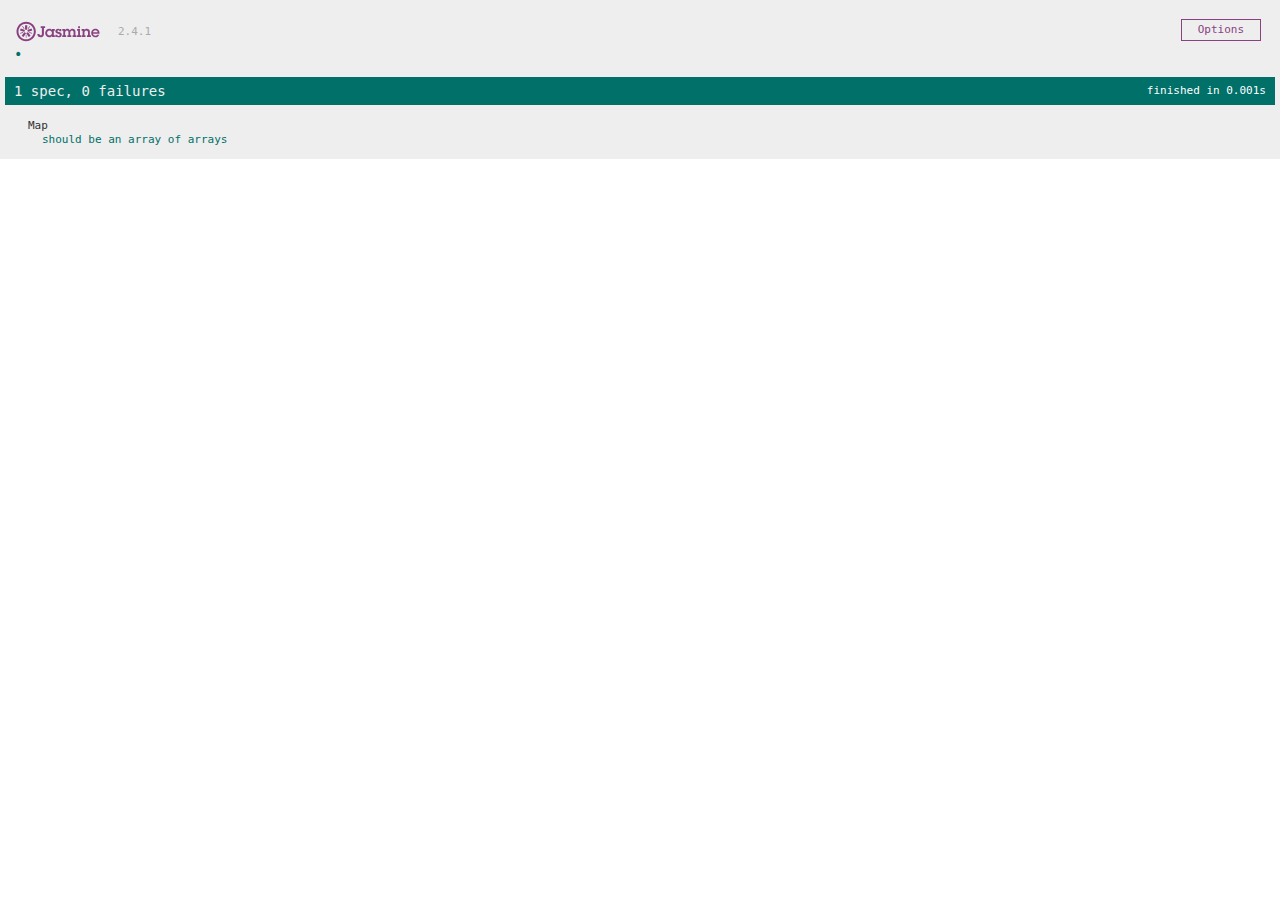
==== SpecRunner.html @ c9dbf2ab "sets up project and map" ====
<!DOCTYPE html>
<html>
<head>
  <meta charset="utf-8">
  <title>Jasmine Spec Runner v2.4.1</title>

  <link rel="shortcut icon" type="image/png" href="lib/jasmine-2.4.1/jasmine_favicon.png">
  <link rel="stylesheet" href="lib/jasmine-2.4.1/jasmine.css">

  <script src="lib/jasmine-2.4.1/jasmine.js"></script>
  <script src="lib/jasmine-2.4.1/jasmine-html.js"></script>
  <script src="lib/jasmine-2.4.1/boot.js"></script>

  <!-- include source files here... -->
  <script src="src/game.js"></script>
  <script src="src/map.js"></script>

  <!-- include spec files here... -->
  <script src="spec/SpecHelper.js"></script>
  <script src="spec/gameSpec.js"></script>
  <script src="spec/mapSpec.js"></script>

</head>

<body>
</body>
</html>
---- lib/jasmine-2.4.1/jasmine.css ----
body { overflow-y: scroll; }

.jasmine_html-reporter { background-color: #eee; padding: 5px; margin: -8px; font-size: 11px; font-family: Monaco, "Lucida Console", monospace; line-height: 14px; color: #333; }
.jasmine_html-reporter a { text-decoration: none; }
.jasmine_html-reporter a:hover { text-decoration: underline; }
.jasmine_html-reporter p, .jasmine_html-reporter h1, .jasmine_html-reporter h2, .jasmine_html-reporter h3, .jasmine_html-reporter h4, .jasmine_html-reporter h5, .jasmine_html-reporter h6 { margin: 0; line-height: 14px; }
.jasmine_html-reporter .jasmine-banner, .jasmine_html-reporter .jasmine-symbol-summary, .jasmine_html-reporter .jasmine-summary, .jasmine_html-reporter .jasmine-result-message, .jasmine_html-reporter .jasmine-spec .jasmine-description, .jasmine_html-reporter .jasmine-spec-detail .jasmine-description, .jasmine_html-reporter .jasmine-alert .jasmine-bar, .jasmine_html-reporter .jasmine-stack-trace { padding-left: 9px; padding-right: 9px; }
.jasmine_html-reporter .jasmine-banner { position: relative; }
.jasmine_html-reporter .jasmine-banner .jasmine-title { background: url('[data-uri]') no-repeat; background: url('[data-uri]') no-repeat, none; -moz-background-size: 100%; -o-background-size: 100%; -webkit-background-size: 100%; background-size: 100%; display: block; float: left; width: 90px; height: 25px; }
.jasmine_html-reporter .jasmine-banner .jasmine-version { margin-left: 14px; position: relative; top: 6px; }
.jasmine_html-reporter #jasmine_content { position: fixed; right: 100%; }
.jasmine_html-reporter .jasmine-version { color: #aaa; }
.jasmine_html-reporter .jasmine-banner { margin-top: 14px; }
.jasmine_html-reporter .jasmine-duration { color: #fff; float: right; line-height: 28px; padding-right: 9px; }
.jasmine_html-reporter .jasmine-symbol-summary { overflow: hidden; *zoom: 1; margin: 14px 0; }
.jasmine_html-reporter .jasmine-symbol-summary li { display: inline-block; height: 10px; width: 14px; font-size: 16px; }
.jasmine_html-reporter .jasmine-symbol-summary li.jasmine-passed { font-size: 14px; }
.jasmine_html-reporter .jasmine-symbol-summary li.jasmine-passed:before { color: #007069; content: "\02022"; }
.jasmine_html-reporter .jasmine-symbol-summary li.jasmine-failed { line-height: 9px; }
.jasmine_html-reporter .jasmine-symbol-summary li.jasmine-failed:before { color: #ca3a11; content: "\d7"; font-weight: bold; margin-left: -1px; }
.jasmine_html-reporter .jasmine-symbol-summary li.jasmine-disabled { font-size: 14px; }
.jasmine_html-reporter .jasmine-symbol-summary li.jasmine-disabled:before { color: #bababa; content: "\02022"; }
.jasmine_html-reporter .jasmine-symbol-summary li.jasmine-pending { line-height: 17px; }
.jasmine_html-reporter .jasmine-symbol-summary li.jasmine-pending:before { color: #ba9d37; content: "*"; }
.jasmine_html-reporter .jasmine-symbol-summary li.jasmine-empty { font-size: 14px; }
.jasmine_html-reporter .jasmine-symbol-summary li.jasmine-empty:before { color: #ba9d37; content: "\02022"; }
.jasmine_html-reporter .jasmine-run-options { float: right; margin-right: 5px; border: 1px solid #8a4182; color: #8a4182; position: relative; line-height: 20px; }
.jasmine_html-reporter .jasmine-run-options .jasmine-trigger { cursor: pointer; padding: 8px 16px; }
.jasmine_html-reporter .jasmine-run-options .jasmine-payload { position: absolute; display: none; right: -1px; border: 1px solid #8a4182; background-color: #eee; white-space: nowrap; padding: 4px 8px; }
.jasmine_html-reporter .jasmine-run-options .jasmine-payload.jasmine-open { display: block; }
.jasmine_html-reporter .jasmine-bar { line-height: 28px; font-size: 14px; display: block; color: #eee; }
.jasmine_html-reporter .jasmine-bar.jasmine-failed { background-color: #ca3a11; }
.jasmine_html-reporter .jasmine-bar.jasmine-passed { background-color: #007069; }
.jasmine_html-reporter .jasmine-bar.jasmine-skipped { background-color: #bababa; }
.jasmine_html-reporter .jasmine-bar.jasmine-errored { background-color: #ca3a11; }
.jasmine_html-reporter .jasmine-bar.jasmine-menu { background-color: #fff; color: #aaa; }
.jasmine_html-reporter .jasmine-bar.jasmine-menu a { color: #333; }
.jasmine_html-reporter .jasmine-bar a { color: white; }
.jasmine_html-reporter.jasmine-spec-list .jasmine-bar.jasmine-menu.jasmine-failure-list, .jasmine_html-reporter.jasmine-spec-list .jasmine-results .jasmine-failures { display: none; }
.jasmine_html-reporter.jasmine-failure-list .jasmine-bar.jasmine-menu.jasmine-spec-list, .jasmine_html-reporter.jasmine-failure-list .jasmine-summary { display: none; }
.jasmine_html-reporter .jasmine-results { margin-top: 14px; }
.jasmine_html-reporter .jasmine-summary { margin-top: 14px; }
.jasmine_html-reporter .jasmine-summary ul { list-style-type: none; margin-left: 14px; padding-top: 0; padding-left: 0; }
.jasmine_html-reporter .jasmine-summary ul.jasmine-suite { margin-top: 7px; margin-bottom: 7px; }
.jasmine_html-reporter .jasmine-summary li.jasmine-passed a { color: #007069; }
.jasmine_html-reporter .jasmine-summary li.jasmine-failed a { color: #ca3a11; }
.jasmine_html-reporter .jasmine-summary li.jasmine-empty a { color: #ba9d37; }
.jasmine_html-reporter .jasmine-summary li.jasmine-pending a { color: #ba9d37; }
.jasmine_html-reporter .jasmine-summary li.jasmine-disabled a { color: #bababa; }
.jasmine_html-reporter .jasmine-description + .jasmine-suite { margin-top: 0; }
.jasmine_html-reporter .jasmine-suite { margin-top: 14px; }
.jasmine_html-reporter .jasmine-suite a { color: #333; }
.jasmine_html-reporter .jasmine-failures .jasmine-spec-detail { margin-bottom: 28px; }
.jasmine_html-reporter .jasmine-failures .jasmine-spec-detail .jasmine-description { background-color: #ca3a11; }
.jasmine_html-reporter .jasmine-failures .jasmine-spec-detail .jasmine-description a { color: white; }
.jasmine_html-reporter .jasmine-result-message { padding-top: 14px; color: #333; white-space: pre; }
.jasmine_html-reporter .jasmine-result-message span.jasmine-result { display: block; }
.jasmine_html-reporter .jasmine-stack-trace { margin: 5px 0 0 0; max-height: 224px; overflow: auto; line-height: 18px; color: #666; border: 1px solid #ddd; background: white; white-space: pre; }
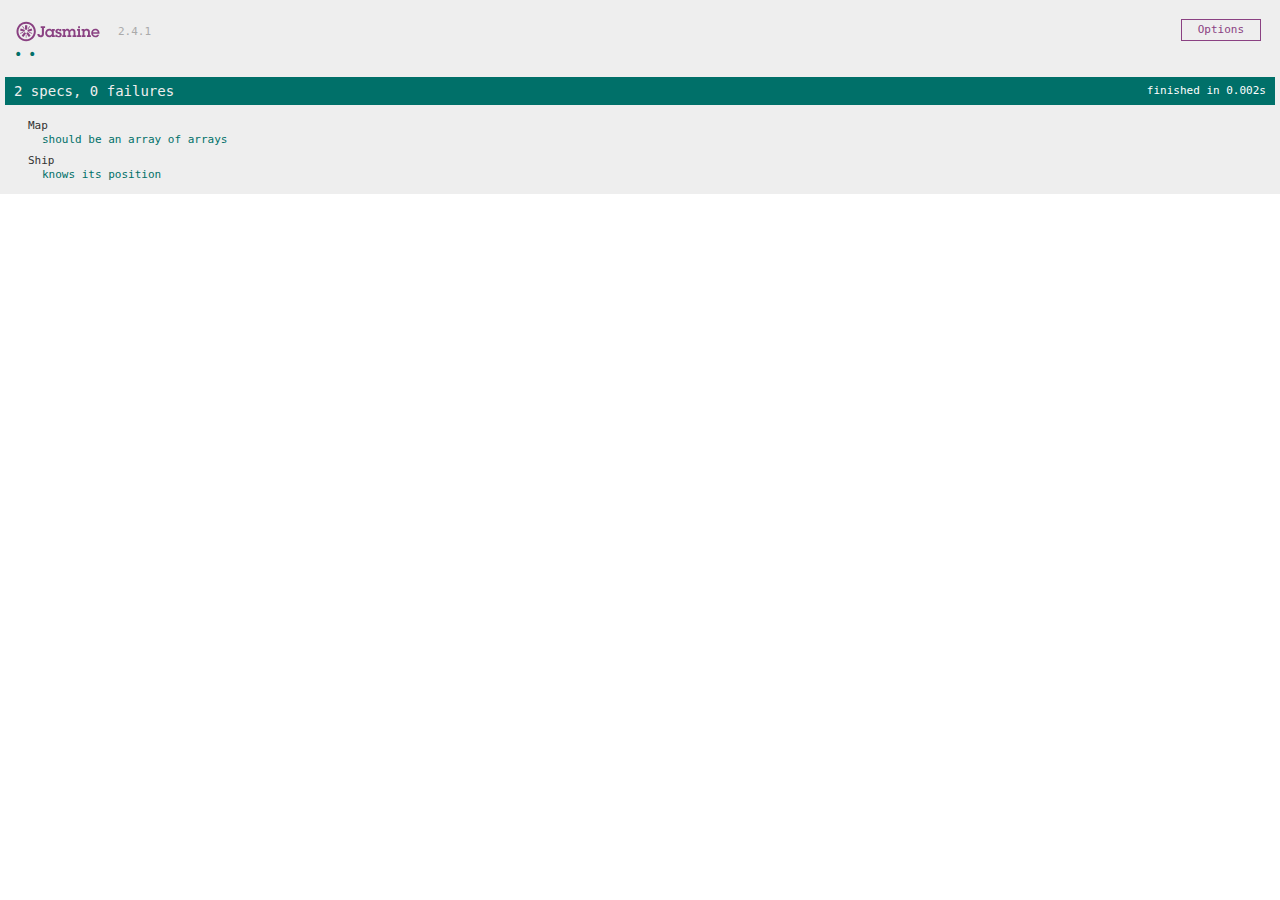
==== commit 53921a8e: "Adds ship" ====
--- a/SpecRunner.html
+++ b/SpecRunner.html
@@ -14,11 +14,14 @@
   <!-- include source files here... -->
   <script src="src/game.js"></script>
   <script src="src/map.js"></script>
+  <script src="src/ship.js"></script>
+
 
   <!-- include spec files here... -->
   <script src="spec/SpecHelper.js"></script>
   <script src="spec/gameSpec.js"></script>
   <script src="spec/mapSpec.js"></script>
+  <script src="spec/shipSpec.js"></script>
 
 </head>
 
